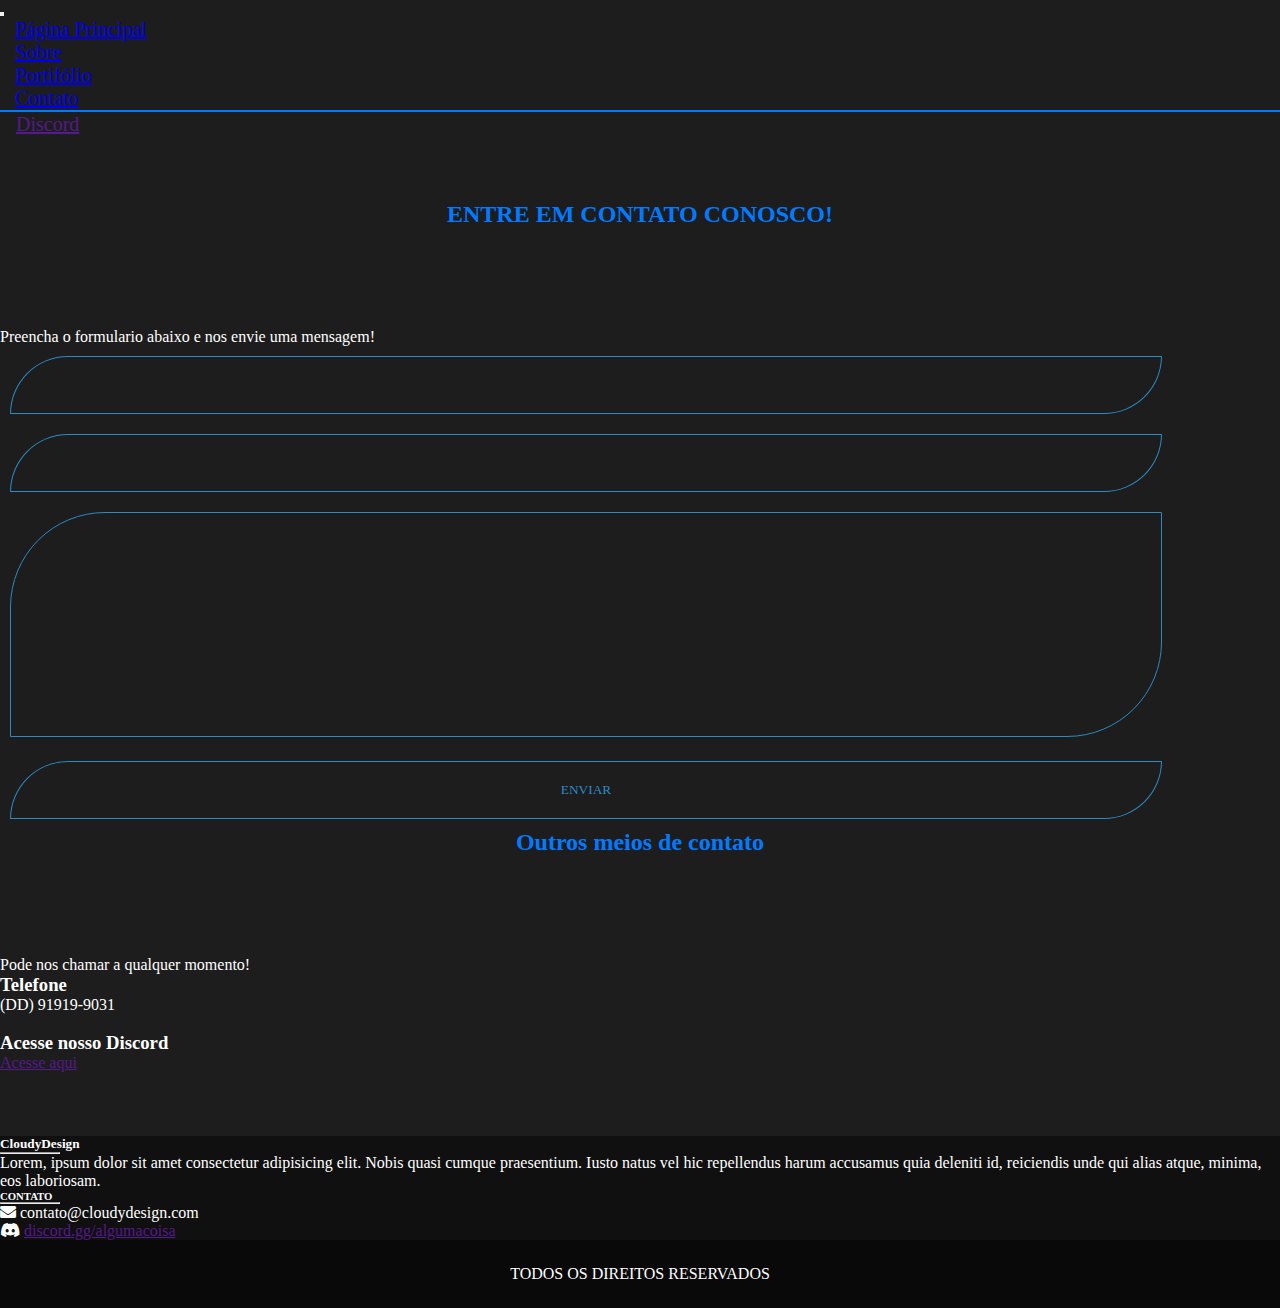
==== WEBSITE/contato.html @ 182b168e "Melhorias no portifolio agora totalmente responsivo" ====
<!DOCTYPE html>
<html lang="pt-br">

<head>
    <meta charset="UTF-8">
    <meta name="viewport" content="width=device-width, initial-scale=1.0">
    <title>CLOUDY DESIGN | CONTATO</title>
    <link rel="stylesheet" href="https://stackpath.bootstrapcdn.com/bootstrap/4.1.3/css/bootstrap.min.css"
        integrity="sha384-MCw98/SFnGE8fJT3GXwEOngsV7Zt27NXFoaoApmYm81iuXoPkFOJwJ8ERdknLPMO" crossorigin="anonymous">
    <link rel="stylesheet" href="css/style.css">
    <link rel="stylesheet" href="https://pro.fontawesome.com/releases/v5.13.0/css/all.css">

    <!--SEO-->
    <meta name="description" content="">
    <meta name="author" content="">
    <meta name="creator" content="">
    <meta name="robots" content="">
    <!--SEO-->

</head>

<body>

    <header class="menu">
        <nav class="navbar navbar-expand-lg navbar-dark">
            <div class="container">
                <a class="navbar-brand" href="index.html"></a>
                <button class="navbar-toggler" type="button" data-toggle="collapse"
                    data-target="#conteudoNavbarSuportado" aria-controls="conteudoNavbarSuportado" aria-expanded="false"
                    aria-label="Alterna navegação">
                    <span class="navbar-toggler-icon"></span>
                </button>

                <div class="collapse navbar-collapse" id="conteudoNavbarSuportado">
                    <ul class="navbar-nav ml-auto">
                        <li class="nav-item">
                            <a class="nav-link" href="index.html">Página Principal</a>
                        </li>
                        <li class="nav-item">
                            <a class="nav-link" href="sobre.html">Sobre</a>
                        </li>
                        <li class="nav-item">
                            <a class="nav-link" href="portifolio.html">Portifólio</a>
                        </li>
                        <li class="nav-item active">
                            <a class="nav-link" href="contato.php">Contato</a>
                        </li>
                        <li class="nav-item btn-nav">
                            <a class="nav-link btn btn-primary btn-sm" href="">Discord</a>
                        </li>
                    </ul>
                </div>
            </div>
            <!-- container -->
        </nav>
        <!-- navbar -->
    </header>
    <!-- menu -->

    <section class="contato">
        <div class="container">
            <div class="row">
                <div class="col-lg-7 form">
                    <h2>ENTRE EM CONTATO CONOSCO!</h2>
                    <p>Preencha o formulario abaixo e nos envie uma mensagem!</p>
                    <form action="">
                        <div><input type="text" name="" id="" required></div>
                        <div><input type="email" name="" id="" required></div>
                        <textarea name="" id="" required></textarea>
                        <div><input type="submit" value="ENVIAR"></div>
                    </form>
                </div>
                <!-- col -->
                <div class="col-lg-5">
                    <h2>Outros meios de contato</h2>
                    <p>Pode nos chamar a qualquer momento!</p>
                    <div class="outros-contatos">
                        <h3>Telefone</h3>
                        <p>(DD) 91919-9031 </p>
                        <br>
                        <h3>Acesse nosso Discord</h3>
                        <a href="">Acesse aqui</a>
                    </div>
                </div>
                <!-- col -->
            </div>
            <!-- row -->
        </div>
        <!-- container -->
    </section>
    <!-- contato -->

    <footer class="footer text-center pt-0">
        <div class="footer-main p-5">
            <div class="container text-center">
                <div class="row">
                    <div class="col-lg-6">
                        <h5>CloudyDesign</h5>
                        <hr class="pink accent-2 mb-4 mt-0 d-inline-block mx-auto" style="width: 60px;">
                        <p>Lorem, ipsum dolor sit amet consectetur adipisicing elit. Nobis quasi cumque praesentium.
                            Iusto natus vel hic repellendus harum accusamus quia deleniti id, reiciendis unde qui alias
                            atque, minima, eos laboriosam.</p>
                    </div>
                    <div class="col-lg-6">
                        <h6>CONTATO</h6>
                        <hr class="pink accent-2 mb-4 mt-0 d-inline-block mx-auto" style="width: 60px;">
                        <p><i class="fas fa-envelope"></i> contato@cloudydesign.com</p>
                        <p><i class="fab fa-discord"></i> <a href="">discord.gg/algumacoisa</a></p>
                    </div>
                </div>
            </div>
        </div>
        <div class="footer-copyright">
            <div class="container">
                <p>TODOS OS DIREITOS RESERVADOS</p>
            </div>
        </div>
    </footer>

    <script src="https://code.jquery.com/jquery-3.3.1.slim.min.js"
        integrity="sha384-q8i/X+965DzO0rT7abK41JStQIAqVgRVzpbzo5smXKp4YfRvH+8abtTE1Pi6jizo"
        crossorigin="anonymous"></script>
    <script src="https://cdnjs.cloudflare.com/ajax/libs/popper.js/1.14.3/umd/popper.min.js"
        integrity="sha384-ZMP7rVo3mIykV+2+9J3UJ46jBk0WLaUAdn689aCwoqbBJiSnjAK/l8WvCWPIPm49"
        crossorigin="anonymous"></script>
    <script src="https://stackpath.bootstrapcdn.com/bootstrap/4.1.3/js/bootstrap.min.js"
        integrity="sha384-ChfqqxuZUCnJSK3+MXmPNIyE6ZbWh2IMqE241rYiqJxyMiZ6OW/JmZQ5stwEULTy"
        crossorigin="anonymous"></script>
</body>

</html>
---- WEBSITE/css/style.css ----
* {
  padding: 0;
  margin: 0;
  box-sizing: border-box;
  font-family: "Montserrat";
}

html,
body {
  background-color: #1d1d1d;
}

.clear {
  clear: both;
}

/* header */
header.index {
  height: 100vh;
  background-image: url("../img/CloudyBackground.jpg");
  background-repeat: no-repeat;
  background-size: cover;
  background-position: center;
  /* background-attachment: fixed; */
}
nav .nav-item a {
  font-size: 20px;
}
nav .nav-item.active {
  border-bottom: 2px solid #007bff !important;
}
nav .nav-item:hover {
  border-bottom: 2px solid #007bff !important;
}
nav .nav-item.btn-nav {
  border: 1px solid transparent;
}
nav .nav-item .btn {
  border-radius: 900px;
}
.navbar-dark .navbar-nav .nav-link:focus,
.navbar-dark .navbar-nav .nav-link:hover {
  color: #fff;
}
header nav ul li {
  padding: 0 15px;
}
header nav .navbar-brand {
  width: 100px;
  height: 100px;
  background-image: url("../img/NUVEM\ SEM\ FUNDO.png");
  background-repeat: no-repeat;
  background-size: 100% 100%;
}
.header-text {
  padding-top: 150px;
}
.intro h1 {
  font-size: 7vw;
  font-weight: bold;
  color: #fff;
}
.intro h1 span {
  font-weight: 300;
}
.descricao p {
  font-size: 2vw;
  color: #fff;
}
/* === */

/* quem somos */
.quem-somos .texto {
  padding-top: 125px;
}
.quem-somos .texto h2 {
  font-size: 40px;
  color: #007bff !important;
  font-weight: bold;
}
.quem-somos .texto p {
  color: #fff;
}
.quem-somos img {
  width: 100%;
}
/* === */

.suporte {
  display: flex;
  background-color: #007bff;
  padding: 25px 0 0px 0;
  align-items: center;
}
.suporte img {
  width: 20%;
  padding-left: 50px;
}
.suporte .text {
  /* padding: 175px 0; */
  margin: 0 auto;
  width: 50%;
  color: #fff;
  text-align: center;
}
.suporte .text h2 {
  font-weight: bolder;
}
.suporte .btn {
  margin: 0 auto;
  text-align: center;
}

/* sobre */
.equipe {
  padding: 5% 0;
}
.equipe h2 {
  color: #fff;
  margin-bottom: 50px;
}
.equipe span {
  color: #007bff !important;
}
.equipe .row .col-lg-4 {
  margin-top: 10px;
  margin-bottom: 50px;
}
.equipe h5 {
  margin-top: 10px;
  color: #fff;
}
.equipe i {
  font-size: 150px;
  color: #007bff !important;
}
/* === */

/* portifolio */
.portifolio {
  width: 100%;
  max-width: 1350px;
  margin: auto;
  padding: 100px 20px 200px 20px;
}
.portifolio .galeria {
  display: flex;
  flex-wrap: wrap-reverse;
  /* overflow: hidden; */
  /* cursor: pointer; */
  justify-content: center;
}
.portifolio .galeria .image {
  flex: 25%;
}
.portifolio img {
  width: 100%;
  height: 100%;
  opacity: 0.16;
}
.portifolio img:hover {
  opacity: 1;
}
.portifolio .row .col-4 {
  padding: 0 !important;
}
/* === */

/* contato */
.contato {
  padding: 5% 0;
  color: #fff;
}
.contato h2 {
  margin-bottom: 100px;
  text-align: center;
  color: #007bff !important;
}
.contato .form form input[type="text"],
.contato .form form input[type="email"],
.contato .form form textarea,
.contato .form form input[type="submit"] {
  width: 90%;
  padding: 20px 50px;
  margin: 10px;
  resize: none;
  outline: none;
  color: #2b8bc5;
  border: 1px solid #2b8bc5;
  background-color: transparent;
  border-radius: 119.04px 0 119.04px 0;
  transition: 0.5s;
}
.contato .form form input[type="submit"]:hover {
  color: #1d1d1d;
  background-color: #007bff !important;
}
.contato .form form textarea {
  height: 225px;
  border-radius: 95px 0 95px 0;
}
.contato .imagem img {
  width: 100%;
}
/* === */

/* footer */
footer {
  color: #fff;
  background-color: #101010;
}
footer hr {
  background-color: #007bff !important;
}
footer .footer-copyright {
  background-color: #090909;
  padding: 10px 0;
}
footer .footer-copyright p {
  text-align: center;
  color: #fff;
  padding: 15px 0;
  margin: 0;
}
/* === */

@media screen and (max-width: 960px) {
  .suporte img {
    display: none;
  }
  .portifolio .galeria .image {
    flex: 33.33%;
  }
}

@media screen and (max-width: 768px) {
  .portifolio .galeria .image {
    flex: 50%;
  }
}

@media screen and (max-width: 480px) {
  .portifolio .galeria .image {
    flex: 100%;
  }
}
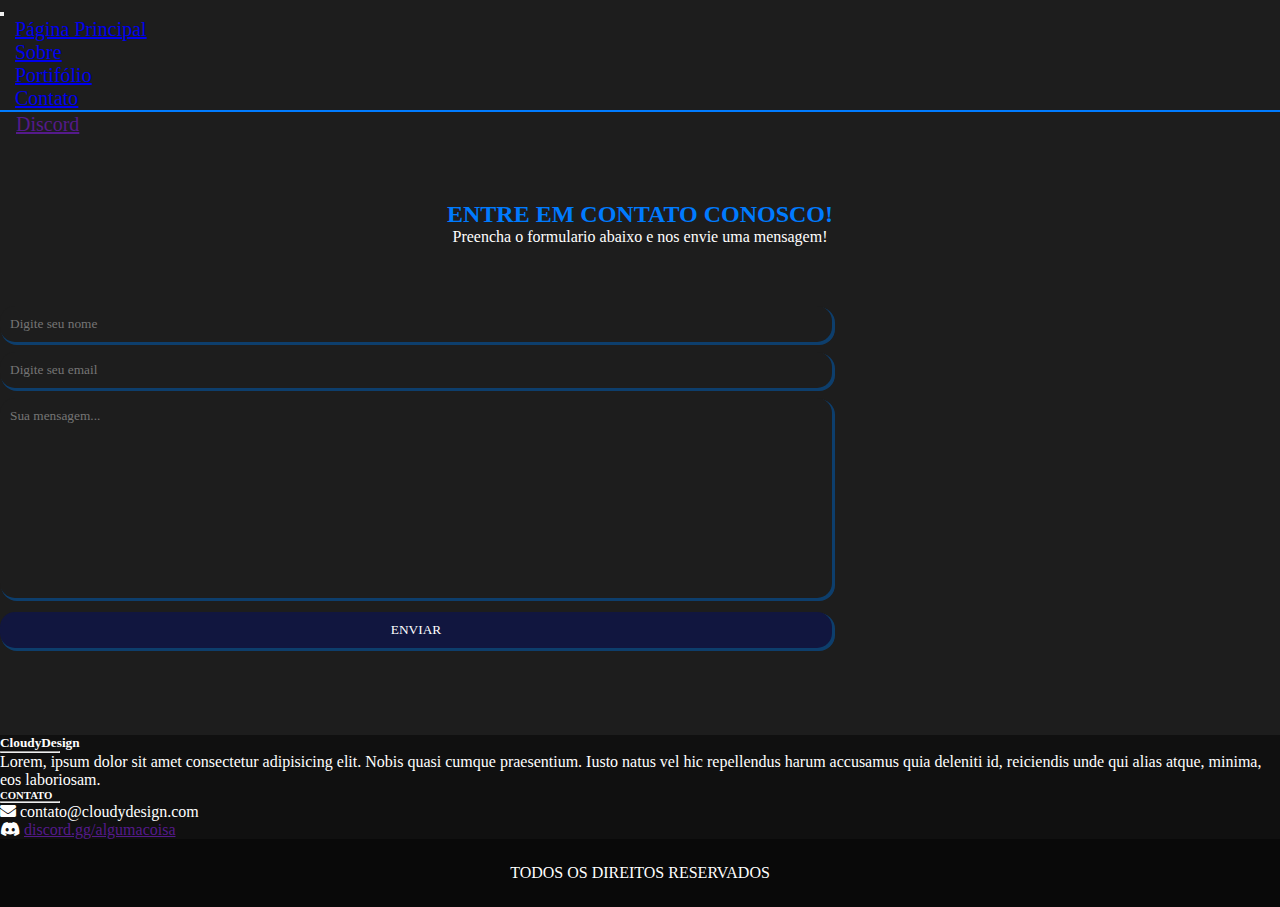
==== commit 73aa1d22: "Melhorei a pagina de contato e a pagina de portifolio e também adicionei chamada para o portifólio n" ====
--- a/WEBSITE/contato.html
+++ b/WEBSITE/contato.html
@@ -43,7 +43,7 @@
                             <a class="nav-link" href="portifolio.html">Portifólio</a>
                         </li>
                         <li class="nav-item active">
-                            <a class="nav-link" href="contato.php">Contato</a>
+                            <a class="nav-link" href="contato.html">Contato</a>
                         </li>
                         <li class="nav-item btn-nav">
                             <a class="nav-link btn btn-primary btn-sm" href="">Discord</a>
@@ -59,27 +59,23 @@
 
     <section class="contato">
         <div class="container">
+            <div class="text">
+                <h2>ENTRE EM CONTATO CONOSCO!</h2>
+                <p>Preencha o formulario abaixo e nos envie uma mensagem!</p>
+            </div>
             <div class="row">
                 <div class="col-lg-7 form">
-                    <h2>ENTRE EM CONTATO CONOSCO!</h2>
-                    <p>Preencha o formulario abaixo e nos envie uma mensagem!</p>
                     <form action="">
-                        <div><input type="text" name="" id="" required></div>
-                        <div><input type="email" name="" id="" required></div>
-                        <textarea name="" id="" required></textarea>
+                        <div><input type="text" name="" id="" placeholder="Digite seu nome" required></div>
+                        <div><input type="email" name="" id="" placeholder="Digite seu email" required></div>
+                        <textarea name="" id="" placeholder="Sua mensagem..." required></textarea>
                         <div><input type="submit" value="ENVIAR"></div>
                     </form>
                 </div>
                 <!-- col -->
                 <div class="col-lg-5">
-                    <h2>Outros meios de contato</h2>
-                    <p>Pode nos chamar a qualquer momento!</p>
-                    <div class="outros-contatos">
-                        <h3>Telefone</h3>
-                        <p>(DD) 91919-9031 </p>
-                        <br>
-                        <h3>Acesse nosso Discord</h3>
-                        <a href="">Acesse aqui</a>
+                    <div>
+                        <img src="https://i.stack.imgur.com/AWZtN.png" alt="">
                     </div>
                 </div>
                 <!-- col -->
--- a/WEBSITE/css/style.css
+++ b/WEBSITE/css/style.css
@@ -171,36 +171,46 @@
   padding: 5% 0;
   color: #fff;
 }
-.contato h2 {
-  margin-bottom: 100px;
-  text-align: center;
-  color: #007bff !important;
-}
-.contato .form form input[type="text"],
-.contato .form form input[type="email"],
-.contato .form form textarea,
-.contato .form form input[type="submit"] {
-  width: 90%;
-  padding: 20px 50px;
-  margin: 10px;
+.contato .text {
+  padding: 0 0 55px 0;
+  text-align: center;
+}
+.contato .text h2 {
+  color: #007bff;
+}
+.contato .row {
+  align-items: center;
+}
+.contato input,
+textarea {
+  outline: none !important;
+}
+.contato input[type="text"],
+.contato input[type="email"],
+.contato input[type="submit"],
+.contato textarea {
+  width: 65%;
+  border-radius: 15px;
+  padding: 10px;
   resize: none;
+  /* background-color: transparent; */
+  color: #fff;
+  background-color: #1d1d1d;
+  margin: 5px 0;
+  border: none;
+  box-shadow: 2px 2px 0px 1px rgba(0, 94, 182, 0.521);
+}
+.contato textarea {
+  height: 200px;
+}
+.contato input[type="submit"] {
+  background: #11163f;
   outline: none;
-  color: #2b8bc5;
-  border: 1px solid #2b8bc5;
-  background-color: transparent;
-  border-radius: 119.04px 0 119.04px 0;
+  border: none;
   transition: 0.5s;
 }
-.contato .form form input[type="submit"]:hover {
-  color: #1d1d1d;
-  background-color: #007bff !important;
-}
-.contato .form form textarea {
-  height: 225px;
-  border-radius: 95px 0 95px 0;
-}
-.contato .imagem img {
-  width: 100%;
+.contato input[type="submit"]:hover {
+  background: #0069c5;
 }
 /* === */
 
